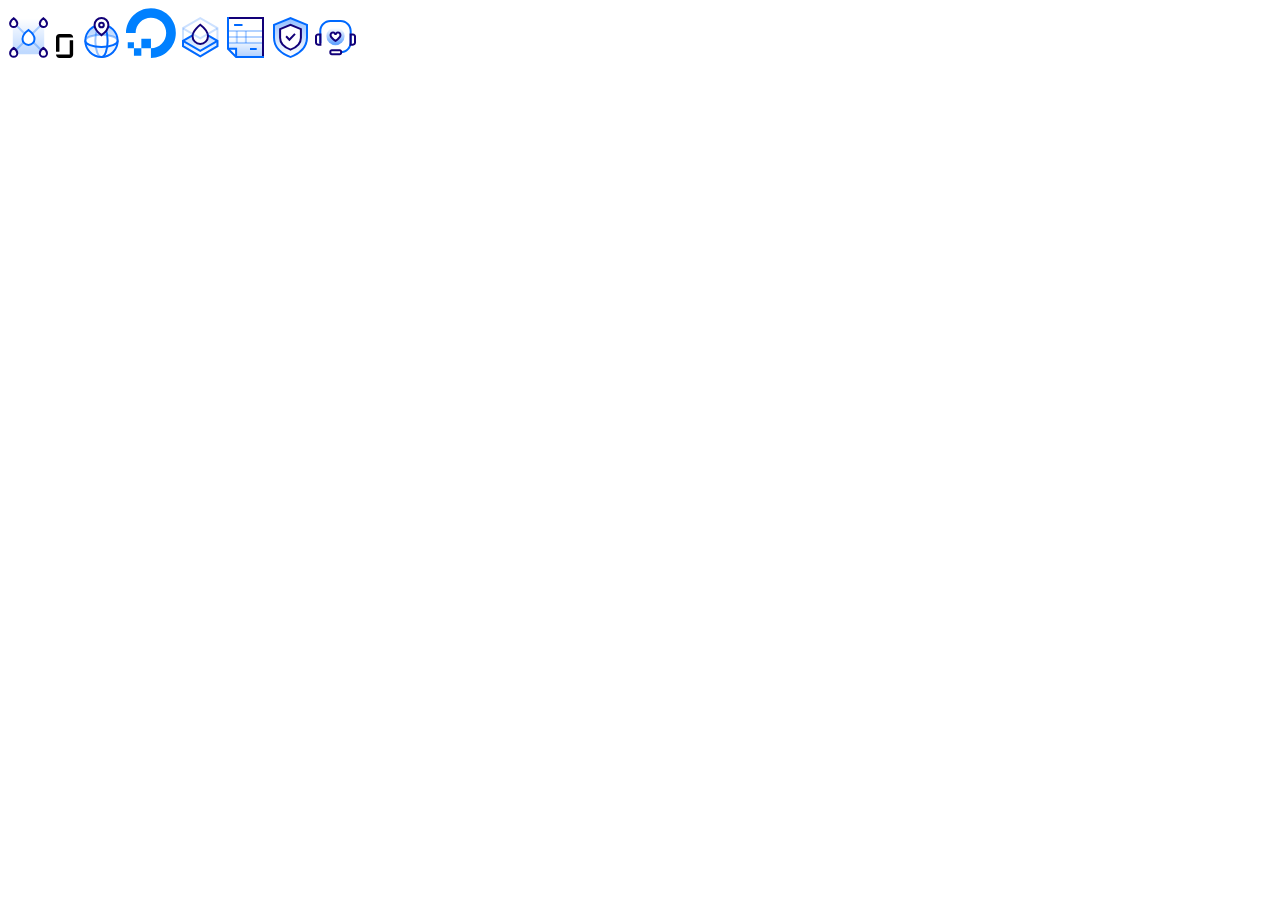
==== indeximg.html @ ee6cb866 "headerBottomDef" ====
<!DOCTYPE html>
<html lang="en" dir="ltr">
  <head>
    <meta charset="utf-8">
    <title></title>
  </head>
  <body>
    <img src="img/cluster-deploy.svg" alt="">
    <img src="img/glassdoor.svg" alt="">
    <img src="img/global.svg" alt="">
    <img src="img/logo-small.svg" alt="">
    <img src="img/optimized-compute.svg" alt="">
    <img src="img/pred-pricing.svg" alt="">
    <img src="img/reliable-platform.svg" alt="">
    <img src="img/world-class.svg" alt="">
    <img src="" alt="">
    <img src="" alt="">

  </body>
</html>
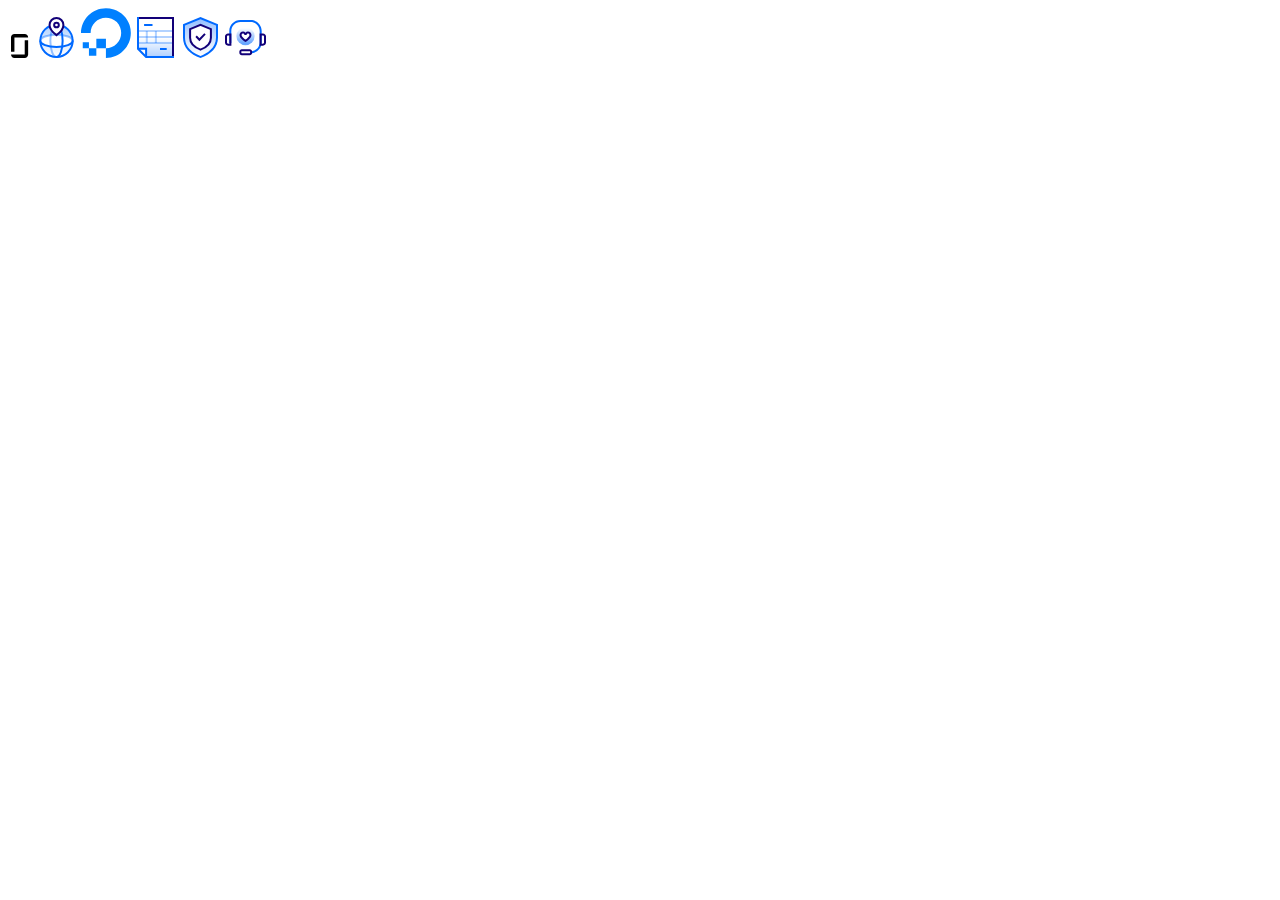
==== commit 8aaf8470: "deployDef" ====
--- a/indeximg.html
+++ b/indeximg.html
@@ -5,16 +5,15 @@
     <title></title>
   </head>
   <body>
-    <img src="img/cluster-deploy.svg" alt="">
+
     <img src="img/glassdoor.svg" alt="">
     <img src="img/global.svg" alt="">
     <img src="img/logo-small.svg" alt="">
-    <img src="img/optimized-compute.svg" alt="">
+
     <img src="img/pred-pricing.svg" alt="">
     <img src="img/reliable-platform.svg" alt="">
     <img src="img/world-class.svg" alt="">
-    <img src="" alt="">
-    <img src="" alt="">
+    
 
   </body>
 </html>
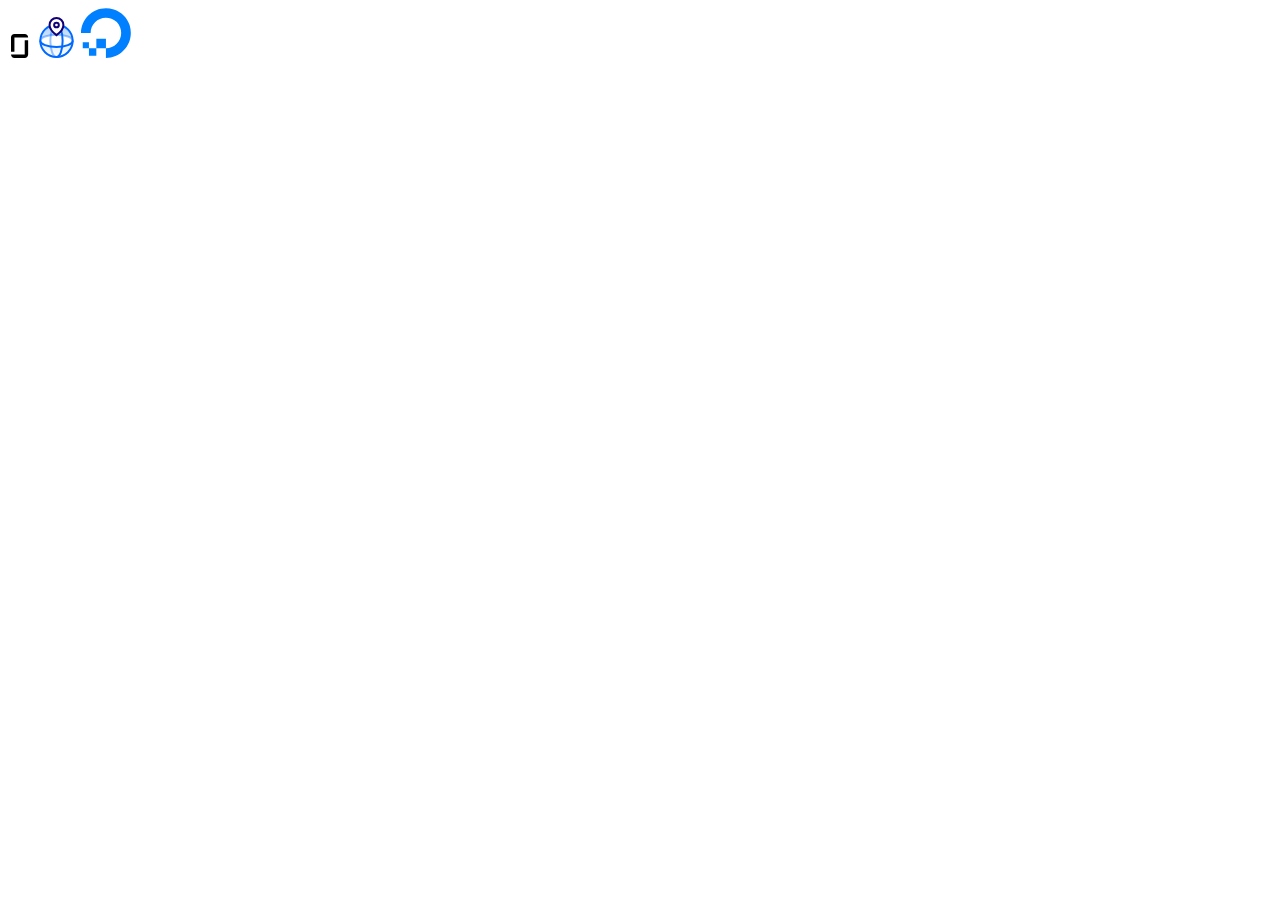
==== commit f403952c: "featuresDef" ====
--- a/indeximg.html
+++ b/indeximg.html
@@ -10,10 +10,10 @@
     <img src="img/global.svg" alt="">
     <img src="img/logo-small.svg" alt="">
 
-    <img src="img/pred-pricing.svg" alt="">
-    <img src="img/reliable-platform.svg" alt="">
-    <img src="img/world-class.svg" alt="">
     
+
+
+
 
   </body>
 </html>
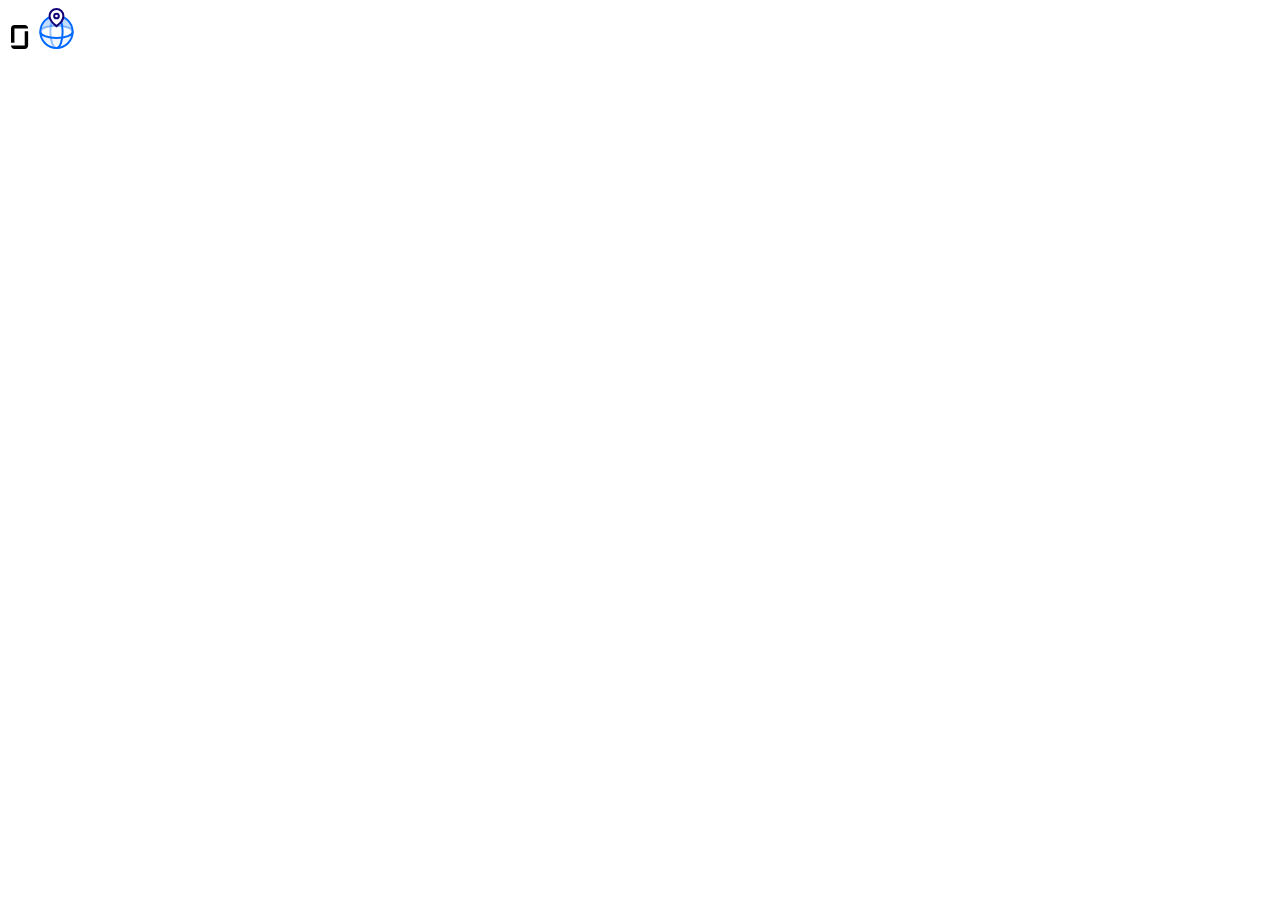
==== commit 4d14fa4a: "fine" ====
--- a/indeximg.html
+++ b/indeximg.html
@@ -8,12 +8,6 @@
 
     <img src="img/glassdoor.svg" alt="">
     <img src="img/global.svg" alt="">
-    <img src="img/logo-small.svg" alt="">
-
     
-
-
-
-
   </body>
 </html>
